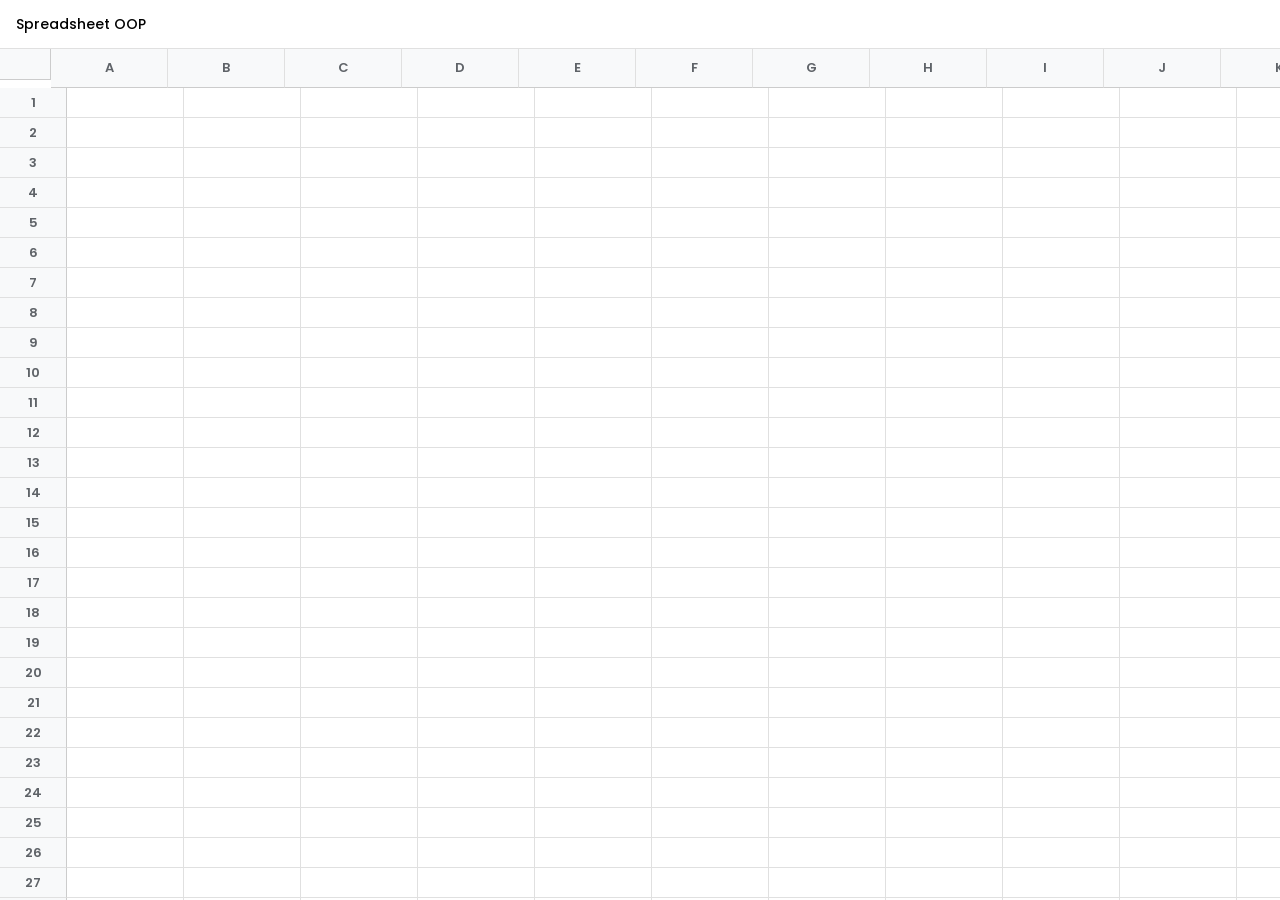
==== index.html @ d07b8223 "first commit" ====
<!DOCTYPE html>
<html lang="en">
<head>
    <meta charset="UTF-8">
    <meta name="viewport" content="width=device-width, initial-scale=1.0">
    <title>Modern Grid</title>
    <link rel="preconnect" href="https://fonts.googleapis.com">
    <link rel="preconnect" href="https://fonts.gstatic.com" crossorigin>
    <link href="https://fonts.googleapis.com/css2?family=Poppins:wght@300;400;500;600&display=swap" rel="stylesheet">
    <link rel="stylesheet" href="styles.css">
</head>
<body>
    <div id="app"></div>
    <script src="script.js"></script>
</body>
</html>
---- styles.css ----
:root {
    --primary-color: #1a73e8;
    --border-color: #e0e0e0;
    --header-bg: #f8f9fa;
    --header-text: #5f6368;
    --cell-text: #202124;
    --resizer-hover: #1a73e8;
    --cell-padding: 4px 8px;
    --row-height: 30px;
    /* Default logic */
}

body {
    margin: 0;
    padding: 0;
    font-family: 'Poppins', sans-serif;
    overflow: hidden;
    /* App handles scrolling */
    background: #fff;
    height: 100vh;
    width: 100vw;
}

#app {
    width: 100%;
    height: 100%;
    display: flex;
    flex-direction: column;
}

/* Toolbar (Optional, for future) */
.toolbar {
    height: 48px;
    border-bottom: 1px solid var(--border-color);
    display: flex;
    align-items: center;
    padding: 0 16px;
    background: white;
    font-size: 14px;
    font-weight: 500;
}

/* Spreadsheet Container */
.spreadsheet-container {
    flex: 1;
    overflow: auto;
    position: relative;
    /* Custom scrollbar styling */
    scrollbar-width: thin;
    scrollbar-color: #dadce0 #f1f3f4;
}

.spreadsheet-container::-webkit-scrollbar {
    width: 10px;
    height: 10px;
}

.spreadsheet-container::-webkit-scrollbar-track {
    background: #f1f3f4;
}

.spreadsheet-container::-webkit-scrollbar-thumb {
    background: #dadce0;
    border-radius: 4px;
    border: 2px solid #f1f3f4;
}

.spreadsheet-container::-webkit-scrollbar-thumb:hover {
    background: #bdc1c6;
}

/* Grid Structure */
.row {
    display: flex;
    width: max-content;
    /* Ensure row stretches to fit cells */
}

.cell {
    border-right: 1px solid var(--border-color);
    border-bottom: 1px solid var(--border-color);
    padding: var(--cell-padding);
    font-size: 13px;
    color: var(--cell-text);
    outline: none;
    white-space: nowrap;
    overflow: hidden;
    position: relative;
    background: white;
    display: flex;
    align-items: center;
}

/* Headers */
.header-col {
    background: var(--header-bg);
    color: var(--header-text);
    font-weight: 600;
    text-align: center;
    justify-content: center;
    position: sticky;
    top: 0;
    z-index: 100;
    user-select: none;
    border-bottom: 1px solid #ccc;
    /* Stronger border for header */
}

.header-row {
    background: var(--header-bg);
    color: var(--header-text);
    font-weight: 600;
    justify-content: center;
    position: sticky;
    left: 0;
    z-index: 100;
    user-select: none;
    border-right: 1px solid #ccc;
    min-width: 50px;
    /* Default row header width */
    width: 50px;
    flex-shrink: 0;
}

/* Top-left corner cell */
.corner-header {
    z-index: 1000 !important;
    /* Above everything */
    top: 0;
    left: 0;
    min-width: 50px;
    width: 50px;
    height: 30px;
    /* Matches default header height */
    position: sticky;
    background: var(--header-bg);
    border-right: 1px solid #ccc;
    border-bottom: 1px solid #ccc;
}

/* Selection / Active */
.cell.selected {
    border: 2px solid var(--primary-color);
    z-index: 50;
    /* Bring above neighbors */
}

/* Resizers */
.resizer-col {
    position: absolute;
    top: 0;
    right: 0;
    width: 4px;
    /* Interaction area */
    height: 100%;
    cursor: col-resize;
    z-index: 101;
}

.resizer-col:hover,
.resizer-col.active {
    background-color: var(--primary-color);
}

.resizer-row {
    position: absolute;
    bottom: 0;
    left: 0;
    width: 100%;
    height: 4px;
    /* Interaction area */
    cursor: row-resize;
    z-index: 101;
}

.resizer-row:hover,
.resizer-row.active {
    background-color: var(--primary-color);
}

/* Dynamic Classes will be injected by JS for column widths and row heights */
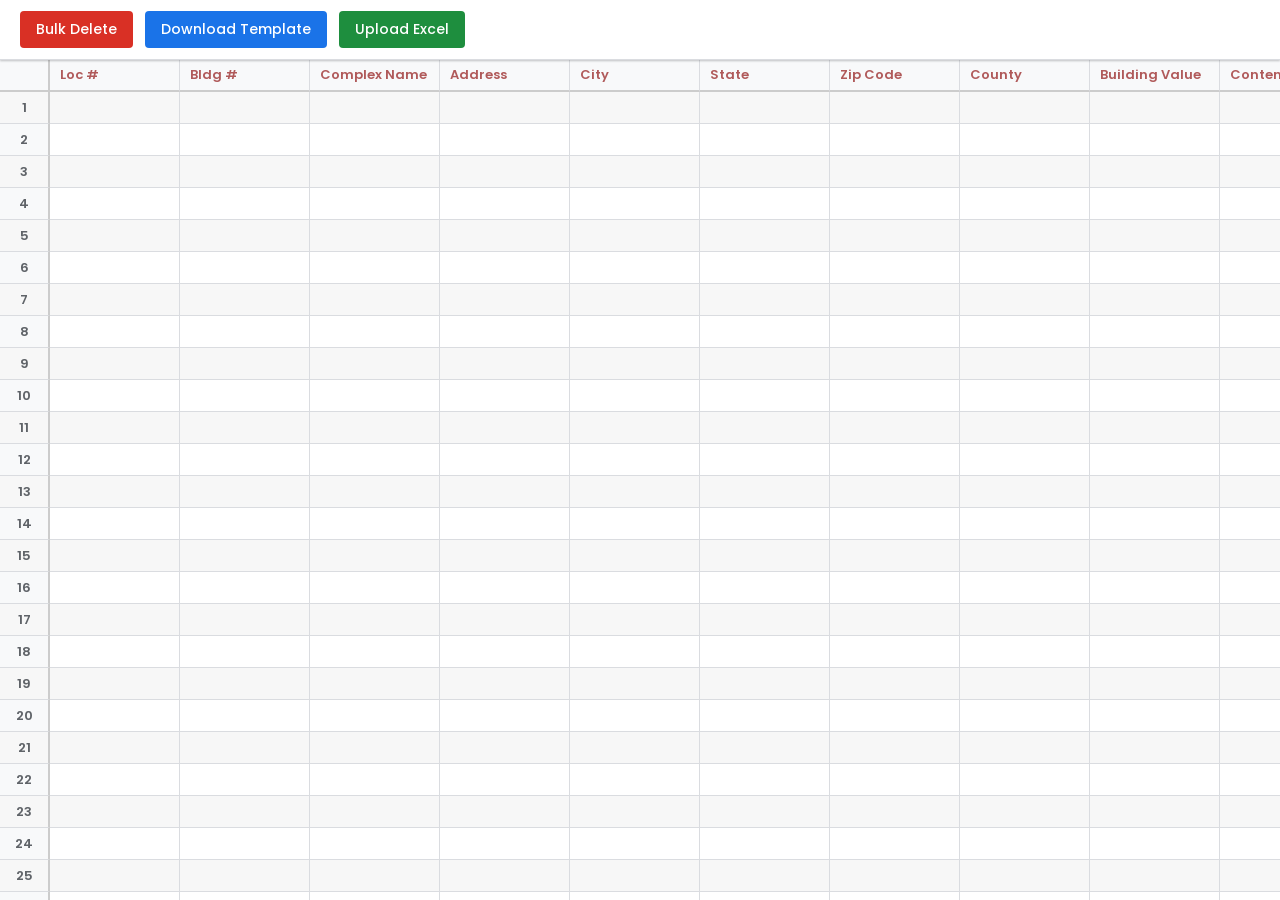
==== commit 0431904c: "feat: Implement Excel clipboard paste functionality and Dataverse API integration with an updated gr" ====
--- a/index.html
+++ b/index.html
@@ -8,6 +8,7 @@
     <link rel="preconnect" href="https://fonts.gstatic.com" crossorigin>
     <link href="https://fonts.googleapis.com/css2?family=Poppins:wght@300;400;500;600&display=swap" rel="stylesheet">
     <link rel="stylesheet" href="styles.css">
+    <script src="https://cdn.sheetjs.com/xlsx-latest/package/dist/xlsx.full.min.js"></script>
 </head>
 <body>
     <div id="app"></div>
--- a/styles.css
+++ b/styles.css
@@ -1,181 +1,227 @@
 :root {
     --primary-color: #1a73e8;
-    --border-color: #e0e0e0;
+    --success-color: #1e8e3e;
+    --danger-color: #d93025;
+    --border-color: #dadce0;
     --header-bg: #f8f9fa;
     --header-text: #5f6368;
     --cell-text: #202124;
-    --resizer-hover: #1a73e8;
-    --cell-padding: 4px 8px;
-    --row-height: 30px;
-    /* Default logic */
-}
-
-body {
+    --selection-bg: #e8f0fe;
+    --toolbar-height: 60px;
+}
+
+* {
+    box-sizing: border-box;
     margin: 0;
     padding: 0;
+}
+
+body {
     font-family: 'Poppins', sans-serif;
-    overflow: hidden;
-    /* App handles scrolling */
-    background: #fff;
+    color: var(--cell-text);
+    background: #f1f3f4;
     height: 100vh;
     width: 100vw;
+    overflow: hidden;
 }
 
 #app {
+    display: flex;
+    flex-direction: column;
+    height: 100%;
     width: 100%;
-    height: 100%;
-    display: flex;
-    flex-direction: column;
-}
-
-/* Toolbar (Optional, for future) */
-.toolbar {
-    height: 48px;
+}
+
+/* Toolbar Styling */
+.grid-toolbar {
+    height: var(--toolbar-height);
+    background: white;
     border-bottom: 1px solid var(--border-color);
     display: flex;
     align-items: center;
-    padding: 0 16px;
-    background: white;
+    padding: 0 20px;
+    gap: 12px;
+    box-shadow: 0 1px 2px rgba(60, 64, 67, 0.3);
+    z-index: 1000;
+}
+
+.btn {
+    padding: 8px 16px;
+    border-radius: 4px;
+    border: none;
     font-size: 14px;
     font-weight: 500;
-}
-
-/* Spreadsheet Container */
-.spreadsheet-container {
+    cursor: pointer;
+    transition: background 0.2s, box-shadow 0.2s;
+    font-family: inherit;
+}
+
+.btn-primary {
+    background: var(--primary-color);
+    color: white;
+}
+
+.btn-primary:hover {
+    background: #1765cc;
+}
+
+.btn-success {
+    background: var(--success-color);
+    color: white;
+}
+
+.btn-success:hover {
+    background: #188038;
+}
+
+.btn-danger {
+    background: var(--danger-color);
+    color: white;
+}
+
+.btn-danger:hover {
+    background: #b92118;
+}
+
+/* Grid Container */
+.grid-container {
     flex: 1;
     overflow: auto;
     position: relative;
-    /* Custom scrollbar styling */
-    scrollbar-width: thin;
-    scrollbar-color: #dadce0 #f1f3f4;
-}
-
-.spreadsheet-container::-webkit-scrollbar {
-    width: 10px;
-    height: 10px;
-}
-
-.spreadsheet-container::-webkit-scrollbar-track {
-    background: #f1f3f4;
-}
-
-.spreadsheet-container::-webkit-scrollbar-thumb {
-    background: #dadce0;
-    border-radius: 4px;
-    border: 2px solid #f1f3f4;
-}
-
-.spreadsheet-container::-webkit-scrollbar-thumb:hover {
-    background: #bdc1c6;
-}
-
-/* Grid Structure */
-.row {
+    background: white;
+}
+
+.grid-row {
     display: flex;
     width: max-content;
-    /* Ensure row stretches to fit cells */
-}
-
-.cell {
+}
+
+.grid-row.header {
+    position: sticky;
+    top: 0;
+    z-index: 500;
+}
+
+.grid-cell {
     border-right: 1px solid var(--border-color);
     border-bottom: 1px solid var(--border-color);
-    padding: var(--cell-padding);
+    min-width: 120px;
+    height: 32px;
+    padding: 4px 8px;
     font-size: 13px;
-    color: var(--cell-text);
-    outline: none;
+    display: flex;
+    align-items: center;
     white-space: nowrap;
     overflow: hidden;
-    position: relative;
     background: white;
-    display: flex;
-    align-items: center;
+    outline: none;
+}
+
+.grid-cell:focus {
+    border: 2px solid var(--primary-color);
+    padding: 3px 7px;
+    /* Account for 2px border */
+    z-index: 10;
 }
 
 /* Headers */
-.header-col {
+.col-header,
+.row-header,
+.corner-header {
     background: var(--header-bg);
-    color: var(--header-text);
+    color: #b05a5a;
+    /* Reddish brown color from image */
     font-weight: 600;
-    text-align: center;
-    justify-content: center;
-    position: sticky;
-    top: 0;
-    z-index: 100;
     user-select: none;
-    border-bottom: 1px solid #ccc;
-    /* Stronger border for header */
-}
-
-.header-row {
-    background: var(--header-bg);
-    color: var(--header-text);
-    font-weight: 600;
-    justify-content: center;
+    text-transform: capitalize;
+}
+
+.col-header {
+    justify-content: flex-start;
+    /* Align left as per image */
+    padding-left: 10px;
+}
+
+.row-header {
     position: sticky;
     left: 0;
-    z-index: 100;
-    user-select: none;
-    border-right: 1px solid #ccc;
     min-width: 50px;
-    /* Default row header width */
     width: 50px;
-    flex-shrink: 0;
-}
-
-/* Top-left corner cell */
+    justify-content: center;
+    z-index: 400;
+    border-right: 2px solid #ccc;
+    color: var(--header-text);
+    /* Keep numbers neutral */
+}
+
+/* Zebra Striping */
+.grid-row:nth-child(even) .grid-cell {
+    background-color: #f7f7f7;
+}
+
+/* Prevent zebra from affecting headers */
+.grid-row.header .grid-cell {
+    background-color: var(--header-bg) !important;
+}
+
 .corner-header {
-    z-index: 1000 !important;
-    /* Above everything */
+    position: sticky;
     top: 0;
     left: 0;
     min-width: 50px;
     width: 50px;
-    height: 30px;
-    /* Matches default header height */
-    position: sticky;
-    background: var(--header-bg);
-    border-right: 1px solid #ccc;
+    z-index: 600;
+    border-right: 2px solid #ccc;
     border-bottom: 1px solid #ccc;
 }
 
-/* Selection / Active */
-.cell.selected {
-    border: 2px solid var(--primary-color);
-    z-index: 50;
-    /* Bring above neighbors */
-}
-
-/* Resizers */
-.resizer-col {
+/* Sticky Header Background Persistence */
+.grid-row.header .grid-cell {
+    border-bottom: 2px solid #ccc;
+}
+
+
+/* Custom Scrollbar */
+.grid-container::-webkit-scrollbar {
+    width: 12px;
+    height: 12px;
+}
+
+.grid-container::-webkit-scrollbar-track {
+    background: #f1f3f4;
+}
+
+.grid-container::-webkit-scrollbar-thumb {
+    background: #dadce0;
+    border: 3px solid #f1f3f4;
+    border-radius: 10px;
+}
+
+.grid-container::-webkit-scrollbar-thumb:hover {
+    background: #bdc1c6;
+}
+
+/* Resize Handles */
+.col-header {
+    position: relative;
+}
+
+.row-header {
+    position: relative;
+}
+
+.col-resizer {
     position: absolute;
     top: 0;
     right: 0;
-    width: 4px;
-    /* Interaction area */
+    width: 6px;
     height: 100%;
     cursor: col-resize;
-    z-index: 101;
-}
-
-.resizer-col:hover,
-.resizer-col.active {
-    background-color: var(--primary-color);
-}
-
-.resizer-row {
-    position: absolute;
-    bottom: 0;
-    left: 0;
-    width: 100%;
-    height: 4px;
-    /* Interaction area */
-    cursor: row-resize;
-    z-index: 101;
-}
-
-.resizer-row:hover,
-.resizer-row.active {
-    background-color: var(--primary-color);
-}
-
-/* Dynamic Classes will be injected by JS for column widths and row heights */+    z-index: 10;
+}
+
+
+.col-resizer:hover,
+.col-resizer.resizing {
+    background: var(--primary-color);
+}
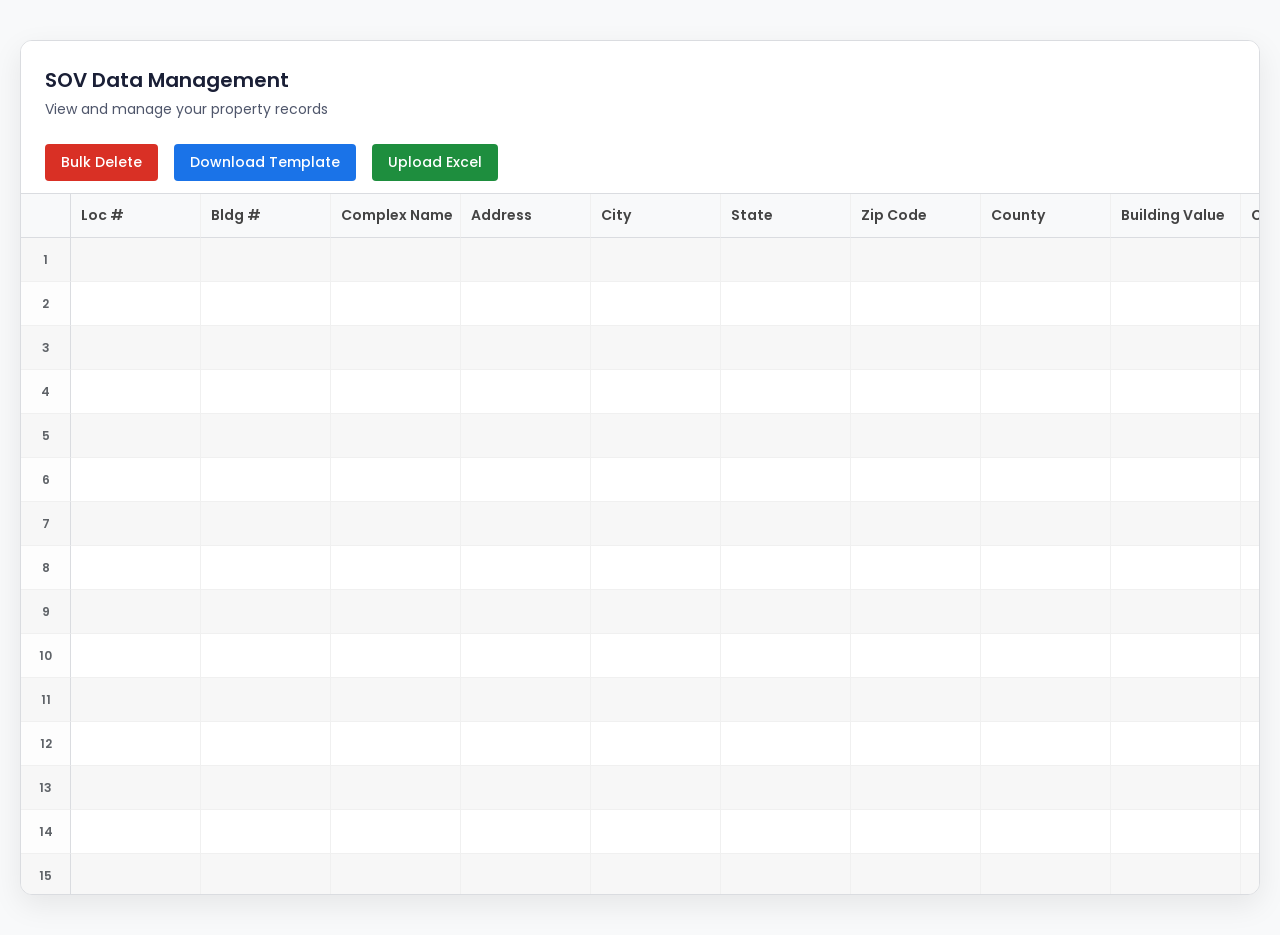
==== commit 4559d160: "feat: Introduce application header and refresh overall UI styling and layout." ====
--- a/index.html
+++ b/index.html
@@ -11,7 +11,9 @@
     <script src="https://cdn.sheetjs.com/xlsx-latest/package/dist/xlsx.full.min.js"></script>
 </head>
 <body>
-    <div id="app"></div>
+    <main class="page-container">
+        <div id="app"></div>
+    </main>
     <script src="script.js"></script>
 </body>
 </html>
--- a/styles.css
+++ b/styles.css
@@ -19,29 +19,59 @@
 body {
     font-family: 'Poppins', sans-serif;
     color: var(--cell-text);
-    background: #f1f3f4;
-    height: 100vh;
-    width: 100vw;
+    background: #f8f9fa;
+    /* Slightly lighter background */
+    min-height: 100vh;
+    padding: 40px 20px;
+    display: flex;
+    justify-content: center;
+    align-items: flex-start;
+}
+
+.page-container {
+    width: 100%;
+    max-width: 1400px;
+    margin: 0 auto;
+}
+
+#app {
+    display: flex;
+    flex-direction: column;
+    background: white;
+    border-radius: 12px;
+    box-shadow: 0 10px 30px rgba(0, 0, 0, 0.08);
     overflow: hidden;
-}
-
-#app {
-    display: flex;
-    flex-direction: column;
-    height: 100%;
-    width: 100%;
+    /* Clip contents to border radius */
+    border: 1px solid var(--border-color);
 }
 
 /* Toolbar Styling */
+.app-header {
+    padding: 24px 24px 12px 24px;
+    background: white;
+}
+
+.app-header h1 {
+    font-size: 20px;
+    font-weight: 600;
+    color: #1a1f36;
+    margin-bottom: 4px;
+}
+
+.app-header p {
+    font-size: 14px;
+    color: #4f566b;
+}
+
 .grid-toolbar {
-    height: var(--toolbar-height);
+    height: auto;
+    min-height: var(--toolbar-height);
     background: white;
     border-bottom: 1px solid var(--border-color);
     display: flex;
     align-items: center;
-    padding: 0 20px;
-    gap: 12px;
-    box-shadow: 0 1px 2px rgba(60, 64, 67, 0.3);
+    padding: 12px 24px;
+    gap: 16px;
     z-index: 1000;
 }
 
@@ -85,7 +115,7 @@
 
 /* Grid Container */
 .grid-container {
-    flex: 1;
+    max-height: 700px;
     overflow: auto;
     position: relative;
     background: white;
@@ -103,34 +133,39 @@
 }
 
 .grid-cell {
-    border-right: 1px solid var(--border-color);
-    border-bottom: 1px solid var(--border-color);
+    border-right: 1px solid #f0f0f0;
+    /* Lighter borders */
+    border-bottom: 1px solid #f0f0f0;
     min-width: 120px;
-    height: 32px;
-    padding: 4px 8px;
-    font-size: 13px;
+    height: 44px;
+    /* Taller cells */
+    padding: 8px 12px;
+    font-size: 14px;
     display: flex;
     align-items: center;
     white-space: nowrap;
     overflow: hidden;
     background: white;
     outline: none;
+    transition: background 0.1s;
 }
 
 .grid-cell:focus {
     border: 2px solid var(--primary-color);
-    padding: 3px 7px;
-    /* Account for 2px border */
+    padding: 7px 11px;
     z-index: 10;
+}
+
+.grid-row:hover .grid-cell {
+    background-color: #fcfcfc;
 }
 
 /* Headers */
 .col-header,
 .row-header,
 .corner-header {
-    background: var(--header-bg);
-    color: #b05a5a;
-    /* Reddish brown color from image */
+    background: #fdfdfd;
+    color: #444;
     font-weight: 600;
     user-select: none;
     text-transform: capitalize;
@@ -149,9 +184,9 @@
     width: 50px;
     justify-content: center;
     z-index: 400;
-    border-right: 2px solid #ccc;
+    border-right: 1px solid var(--border-color);
     color: var(--header-text);
-    /* Keep numbers neutral */
+    font-size: 12px;
 }
 
 /* Zebra Striping */
@@ -171,13 +206,13 @@
     min-width: 50px;
     width: 50px;
     z-index: 600;
-    border-right: 2px solid #ccc;
-    border-bottom: 1px solid #ccc;
+    border-right: 1px solid var(--border-color);
+    border-bottom: 1px solid var(--border-color);
 }
 
 /* Sticky Header Background Persistence */
 .grid-row.header .grid-cell {
-    border-bottom: 2px solid #ccc;
+    border-bottom: 1px solid var(--border-color);
 }
 
 
